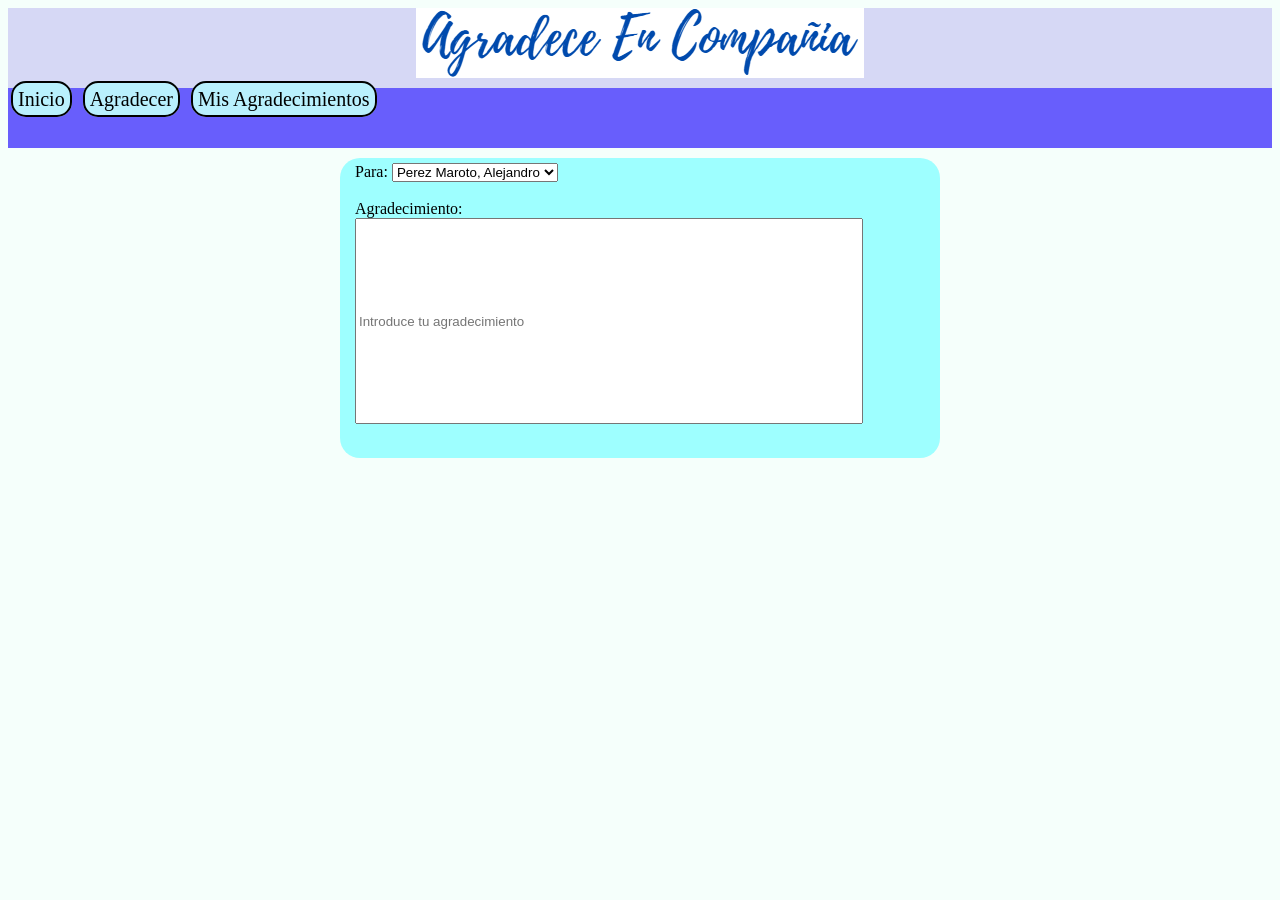
==== AgradeceEnCompania/agradecer.html @ 237d8a3c "Add files via upload" ====
<!DOCTYPE html>
<html>
    <head>
        <meta charset="UTF-8"/>
        <meta name="author" content="San Francisco Javier">
        <link rel="StyleSheet" href="./Estilos.css" type="text/css"/>
    </head>
    <body>
        <header id="Agradecer">
            <img src="./imagenes/titulo.png"/>
        </header>
        <nav>
            <a class="botones" href="./inicio.html">Inicio</a>
			<a class="botones" href="./agradecer.html">Agradecer</a>
			<a class="botones" href="./MisAgradecimientos.html">Mis Agradecimientos</a>
        </nav>
        <section class="principal">
            <div>
                <label for="alumnos" placeholder="Selecciona un alumno">Para: </label>
                <select name="alumnos" id="alumnos">
                    <option value="1">Perez Maroto, Alejandro</option>
                </select>
            </div>
            <br>
            <div>
                <label for="nombre">Agradecimiento:</label><br>
                <input type="password" id="contraseña" name="contraseña" placeholder="Introduce tu agradecimiento" class="agradecer" required><br>
            </div>
        </section>
    </body>
</html>
---- AgradeceEnCompania/Estilos.css ----
body{
    background-color: rgba(243, 255, 251, 0.822);
    position: relative;
}

.fondoIntroducir{
    background-image: url("./imagenes/fondo.png");
    background-size: cover;
    background-position: center;
    background-repeat: no-repeat;
    min-height: 77vh;
}

header{
    top: 0px;
    width: 100%;
	height: 80px;
    text-align: center;
	background-color: #d6d8f5;
}

.tituloMisAgradecimientos{
    top: 0px;
    width: 100%;
	height: 80px;
    text-align: center;
	background-color: #d6d8f5;
    margin-bottom: 10px;
}

.tituloIntroducir{
    top: 0px;
    width: 100%;
	height: 100px;
    text-align: center;
	background-color: #d6d8f5;
    margin-bottom: 10px;
}

nav{
    width: 100%;
	height: 60px;
	background-color: rgb(104, 94, 252);
	position: sticky;
	top: 0px;
	z-index: 1;
    display: inline-block;
	justify-content: center;
	font-family: Verdana;
	font-size: 20px;
    margin-bottom: 10px;
}

.botones{
    width: 200px;
    height: 50px;
    background-color: rgb(185, 240, 253);
    color: black;
    border: 2px solid black;
    border-radius: 15px;
    margin: 3px;
    padding: 5px;
	align-content: center;
	text-align: center;
	text-decoration: none;
}

.botones a:hover{
    background-color: rgb(250, 234, 86);
    color: rgb(255, 0, 0);
}

.botones a:visited{
    color: rgb(174, 0, 255);
}

.introducir{
    margin: 0 auto;
    background-color: rgb(158, 253, 253);
    color: black;
    width: 600px;
    height: 270px;
    padding: 5px;
    padding-left: 15px;
    padding-right: 15px;
    border-radius: 20px;
    align-content: left;
    text-align: center;
}

.campo {
    width: 500px;
    height: 25px;
}

.agradecer {
    width: 500px;
    height: 200px;
}

.btnEnviar{
    background-color: rgb(46, 46, 255);
    color: white;
    width: 595px;
    height: 40px;
    align-content: center;
    text-align: center;
}

.inicio{
    margin: 0 auto;
    background-color: rgb(158, 255, 255);
    color: black;
    width: 600px;
    height: 300px;
    padding: 5px;
    padding-left: 15px;
    padding-right: 15px;
    border-radius: 20px;
    vertical-align: middle;
    align-content: center;
    text-align: center;
    box-sizing: border-box;
}

.principal{
    margin: 0 auto;
    background-color: rgb(158, 255, 255);
    color: black;
    width: 600px;
    height: 300px;
    padding: 5px;
    padding-left: 15px;
    padding-right: 15px;
    border-radius: 20px;
    align-content: left;
    text-align: left;
    box-sizing: border-box;
}

aside {
    background-color: rgb(158, 255, 255);
    color: black;
    width: 350px;
    height: 300px;
    padding: 5px;
    padding-left: 15px;
    padding-right: 15px;
    border-radius: 20px;
    align-content: left;
    text-align: left;
    box-sizing: border-box;
}

.jesuita {
    width: 120px;
    height: 170px;
}

.fundacionloyola{
    width: 300px;
    height: 250px;
}
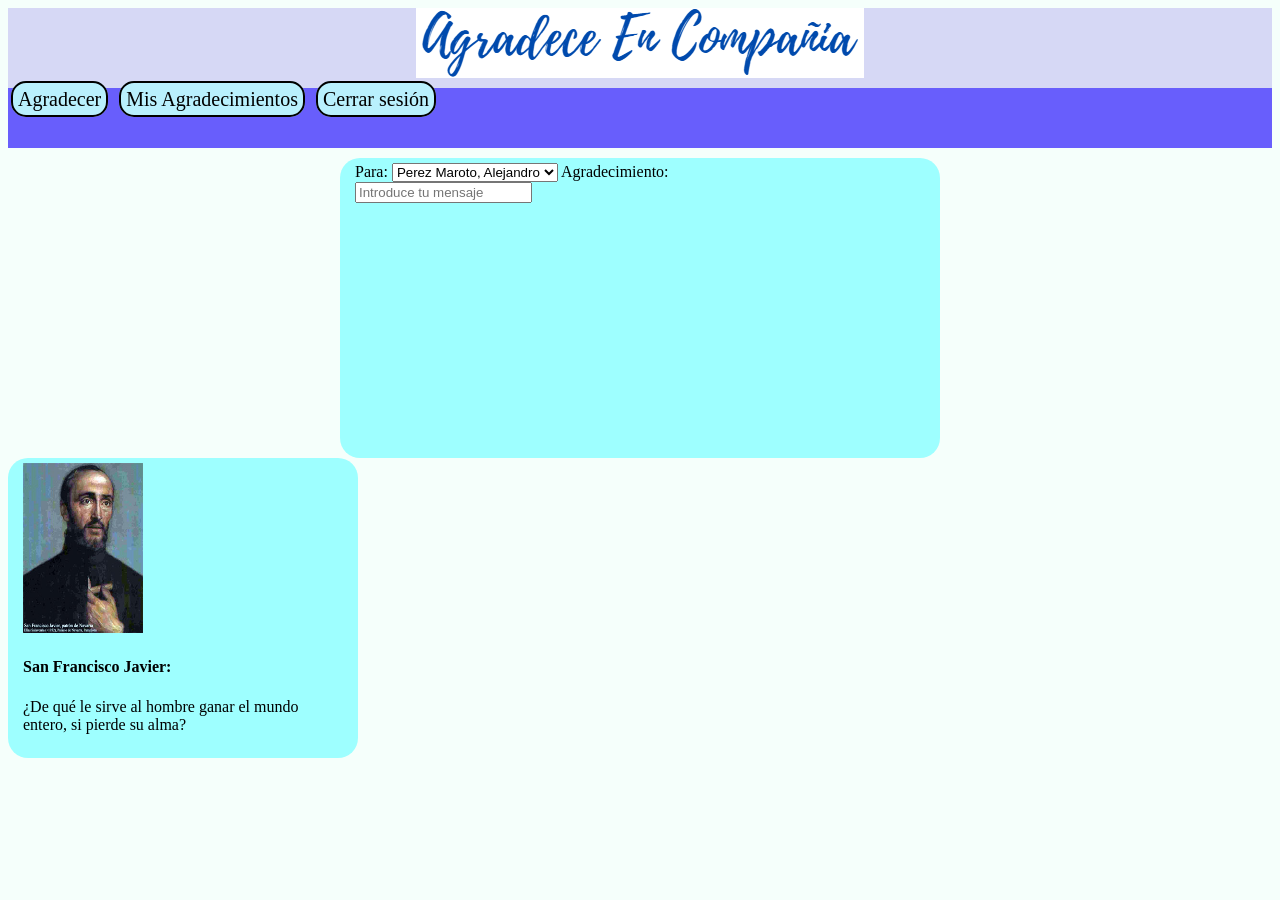
==== commit d05bb9b4: "Add files via upload" ====
--- a/AgradeceEnCompania/agradecer.html
+++ b/AgradeceEnCompania/agradecer.html
@@ -10,22 +10,24 @@
             <img src="./imagenes/titulo.png"/>
         </header>
         <nav>
-            <a class="botones" href="./inicio.html">Inicio</a>
-			<a class="botones" href="./agradecer.html">Agradecer</a>
+			<a class="botones" href="./agradecer.php">Agradecer</a>
 			<a class="botones" href="./MisAgradecimientos.html">Mis Agradecimientos</a>
+            <a class="botones" href="./cerrar_sesion.php">Cerrar sesión</a>
         </nav>
         <section class="principal">
-            <div>
-                <label for="alumnos" placeholder="Selecciona un alumno">Para: </label>
-                <select name="alumnos" id="alumnos">
-                    <option value="1">Perez Maroto, Alejandro</option>
-                </select>
-            </div>
-            <br>
-            <div>
-                <label for="nombre">Agradecimiento:</label><br>
-                <input type="password" id="contraseña" name="contraseña" placeholder="Introduce tu agradecimiento" class="agradecer" required><br>
-            </div>
+            <label for="alumnos" placeholder="Selecciona un alumno">Para: </label>
+            <select name="alumnos" id="alumnos">
+                <option value="1">Perez Maroto, Alejandro</option>
+            </select>
+            <label for="informacion">Agradecimiento:</label><br>
+            <input type="text" id="informacion" name="informacion" placeholder="Introduce tu mensaje" class="mensaje" required><br><br>
         </section>
+        <aside>
+            <img src="./imagenes/jesuita.png" class="jesuita"/>
+            <p>
+                <h4>San Francisco Javier:</h4>
+                <div>¿De qué le sirve al hombre ganar el mundo entero, si pierde su alma?</div>
+            </p>
+        </aside>
     </body>
 </html>
